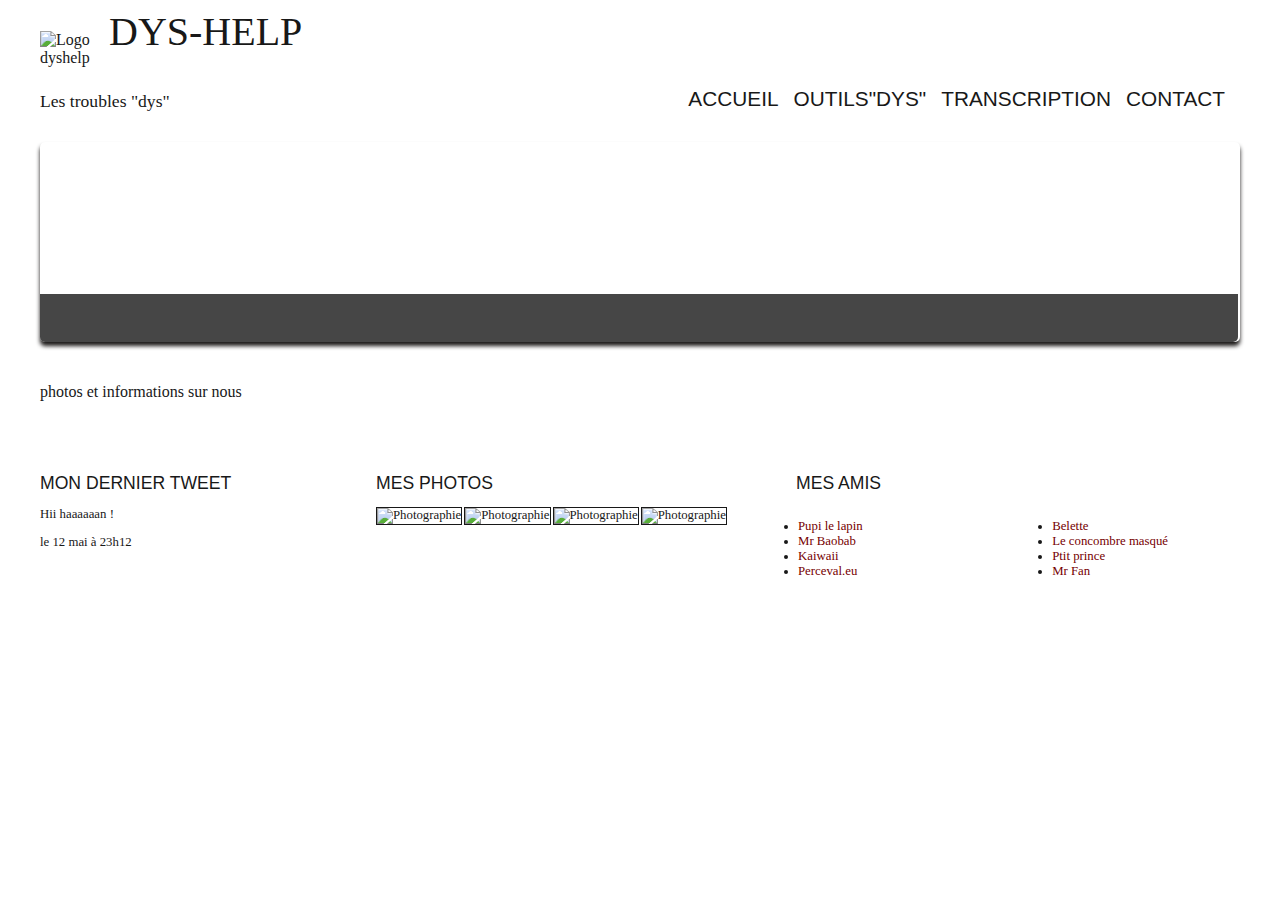
==== contact.html @ d185e53d "Changement des titres de page du site." ====
<!DOCTYPE html>
<html>
    <head>
        <meta charset="utf-8" />
        <link rel="stylesheet" href="styles.css" />
        <title>Dys-Help</title>
    </head>
    
    <body>
        <div id="bloc_page">
            <header>
                <div id="titre_principal">
                    <div id="logo">
                        <img src="images/logo2.png" alt="Logo dyshelp" />
                        <h1>DYS-HELP</h1>    
                    </div>
                    <h2> Les troubles "dys"</h2>
                </div>
                
                <nav>
                    <ul>
                        <li><a href="index.html">Accueil</a></li>
                        <li><a href="outils.html">Outils"DYS"</a></li>
                        <li><a href="transcription.html">Transcription</a></li>
                        <li><a href="contact.html">Contact</a></li>
                    </ul>
                </nav>
            </header>
            
            <div id="banniere_image">
                <div id="banniere_description">
                
                </div>
            </div>
            
            <section>
  <p> photos et informations sur nous  </p>
               
                   
                
            </section>
            
            <footer>
                 <div id="tweet">
                    <h1>Mon dernier tweet</h1>
                    <p>Hii haaaaaan !</p>
                    <p>le 12 mai à 23h12</p>
                </div>
                <div id="mes_photos">
                    <h1>Mes photos</h1>
                    <p><img src="images/photo1.jpg" alt="Photographie" /><img src="images/photo2.jpg" alt="Photographie" /><img src="images/photo3.jpg" alt="Photographie" /><img src="images/photo4.jpg" alt="Photographie" /></p>
                </div>
                <div id="mes_amis">
                    <h1>Mes amis</h1>
                    <div id="listes_amis">
                        <ul>
                            <li><a href="#">Pupi le lapin</a></li>
                            <li><a href="#">Mr Baobab</a></li>
                            <li><a href="#">Kaiwaii</a></li>
                            <li><a href="#">Perceval.eu</a></li>
                        </ul>
                        <ul>
                            <li><a href="#">Belette</a></li>
                            <li><a href="#">Le concombre masqué</a></li>
                            <li><a href="#">Ptit prince</a></li>
                            <li><a href="#">Mr Fan</a></li>
                        </ul>
                    </div>
                </div>
                
               
            </footer>
        </div>
    </body>
</html>
---- styles.css ----
/* Définition des polices personnalisées 

 @font-face { font-family: Delicious; src: local('OpenDyslexic-Regular.otf'); }
 @font-face { font-family: Delicious; font-weight: bold; src: local('OpenDyslexic-Bold.otf');}*/

 @font-face {
    font-family: Delicious;
    src: url("OpenDyslexic-Regular.otf") format("opentype");
    font-weight: normal;
    font-style: normal;
}

@font-face {
    font-family: Delicious-Bold;
    font-weight: bold;
    src: url("OpenDyslexic-Bold.otf") format("opentype");
}
/* Eléments principaux de la page */

body
{
    background: url('images/fond4.jpg');
    font-family: Delicious ;
    font-weight: normal;
    color: #181818;
}

#bloc_page
{
    width: 1200px;
    margin: auto;
}

section h1, footer h1, nav a
{
    font-family: Delicious, Arial, sans-serif;
    font-weight: normal;
    text-transform: uppercase;
}
/* Header */

header
{
    background: url('images/separateurs.png') repeat-x bottom;
    display: flex;
    justify-content: space-between;
    align-items: flex-end;
}

#titre_principal
{
    display: flex;
    flex-direction: column;
}

#logo
{
    display: flex;
    flex-direction: row;
    align-items: baseline;
}

#logo img
{
    width: 59px;
    height: 60px;
}

header h1
{
    font-family: 'BallparkWeiner', serif;
    font-size: 2.5em;
    font-weight: normal;
    margin: 0 0 0 10px;
}

header h2
{
    font-family: Delicious;
    font-size: 1.1em;
    margin-top: 0px;
    font-weight: normal;
}
/* Navigation */

nav ul
{
    list-style-type: none;
    display: flex;
}

nav li
{
    margin-right: 15px;
}

nav a
{
    font-size: 1.3em;
    color: #181818;
    padding-bottom: 3px;
    text-decoration: none;
}

nav a:hover
{
    color: #760001;
    border-bottom: 3px solid #760001;
}

/* Bannière */

#banniere_image
{
    margin-top: 15px;
    height: 200px;
    border-radius: 5px;
    background: url('images/ban2.png') no-repeat;
    position: relative;
    box-shadow: 0px 4px 4px #1c1a19;
    margin-bottom: 25px;
}

#banniere_description
{
    position: absolute;
    bottom: 0;
    border-radius: 0px 0px 5px 5px;
    width: 99.5%;
    height: 33px;
    padding-top: 15px;
    padding-left: 4px;
    background-color: rgba(24,24,24,0.8);
    color: white;
    font-size: 0.8em;
    
}



/* Corps */

section
{
    display: flex;
    margin-bottom: 20px;
}

article, aside
{
    text-align: justify;
}

article
{
    margin-right: 20px;
    flex: 3;
}

.ico_categorie
{
    vertical-align: middle;
    margin-right: 8px;
}

article p
{
    font-size: 0.8em;
}

aside
{
    flex: 1.2;
    position: static;
    background-color: #706b64;
    box-shadow: 0px 2px 5px #1c1a19;
    border-radius: 5px;
    padding: 10px;
    color: white;
    font-size: 0.9em;
}

#searchbar{position:relative; width:1040px; height:auto;}
.formulaire               {display:inline-block;}
.formulaire .champ       {width:600px; height:25px;}
.formulaire .bouton       { background-image: url(images/searchbar_button.png);background-repeat: no-repeat;width: 35px;height: 35px;padding: 0; }

input.search {
    width: 3em;  height: 2em;
}





/* Footer */

footer
{
    display: flex;
    background:  url('images/ico_top.png') no-repeat top center, url('images/separateur.png') repeat-x top, url('images/ombre.png') repeat-x top;
    padding-top: 25px;
}

footer p, footer ul
{
    font-size: 0.8em;
}

footer h1
{
    font-size: 1.1em;
}


#tweet
{
    width: 28%;
}

#mes_photos
{
    width: 35%;
}

#mes_amis
{
    width: 31%;
}

#mes_photos img
{
    border: 1px solid #181818;
    margin-right: 2px;
}

#listes_amis
{
    display: flex;
    justify-content: space-between;
    margin-top: 0;
}

#mes_amis ul
{
    list-style-image: url('images/ico_liensexterne.png');
    padding-left: 2px;
}

#mes_amis a
{
    text-decoration: none;
    color: #760001;
}
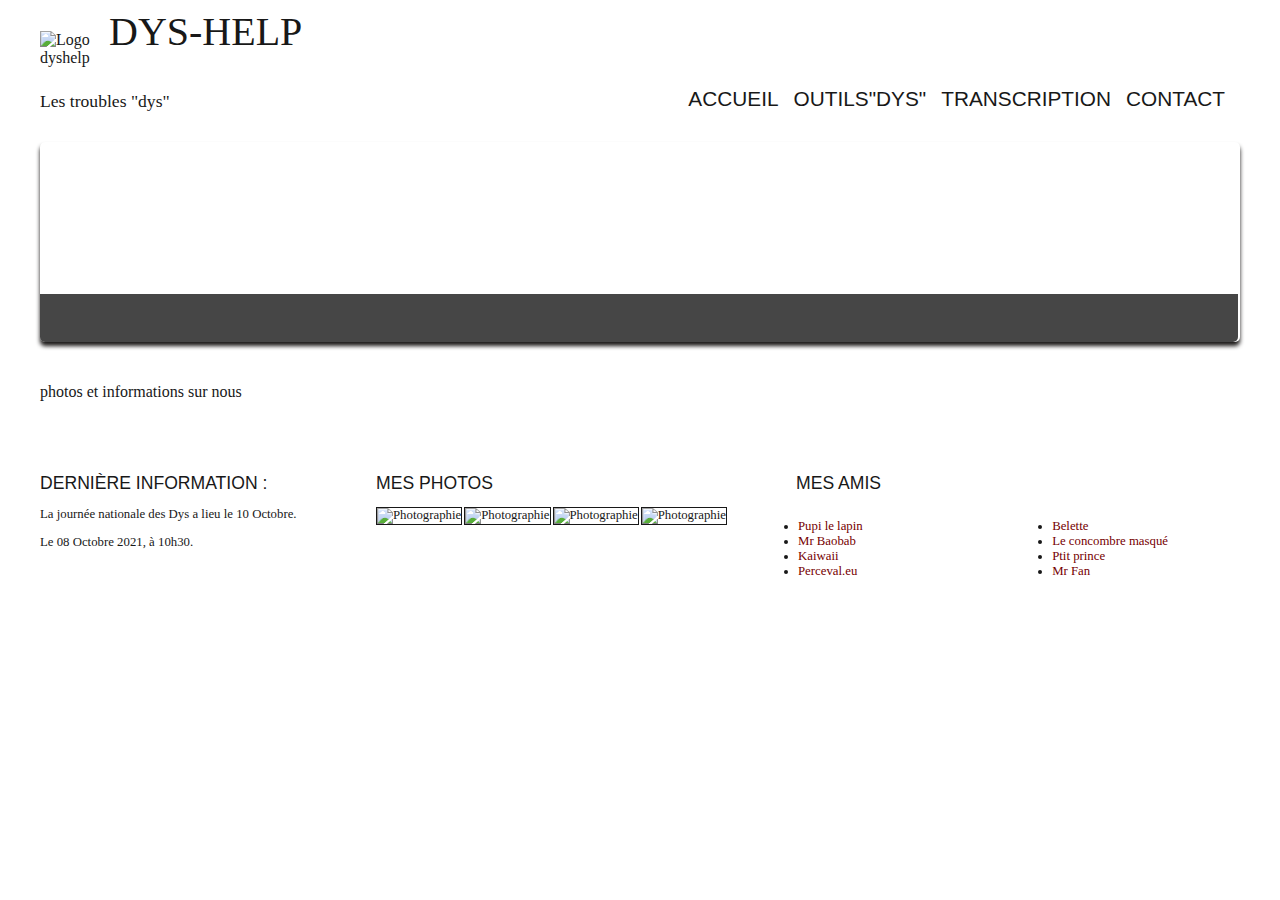
==== commit 16e2c95d: "Changement d'informations sur le footer" ====
--- a/contact.html
+++ b/contact.html
@@ -4,6 +4,7 @@
         <meta charset="utf-8" />
         <link rel="stylesheet" href="styles.css" />
         <title>Dys-Help</title>
+        <link rel="icon" type="image/png" sizes="16x16" href="images/logo2.png">
     </head>
     
     <body>
@@ -42,9 +43,9 @@
             
             <footer>
                  <div id="tweet">
-                    <h1>Mon dernier tweet</h1>
-                    <p>Hii haaaaaan !</p>
-                    <p>le 12 mai à 23h12</p>
+                    <h1>Dernière information :</h1>
+                    <p>La journée nationale des Dys a lieu le 10 Octobre.</p>
+                    <p>Le 08 Octobre 2021, à 10h30.</p>
                 </div>
                 <div id="mes_photos">
                     <h1>Mes photos</h1>
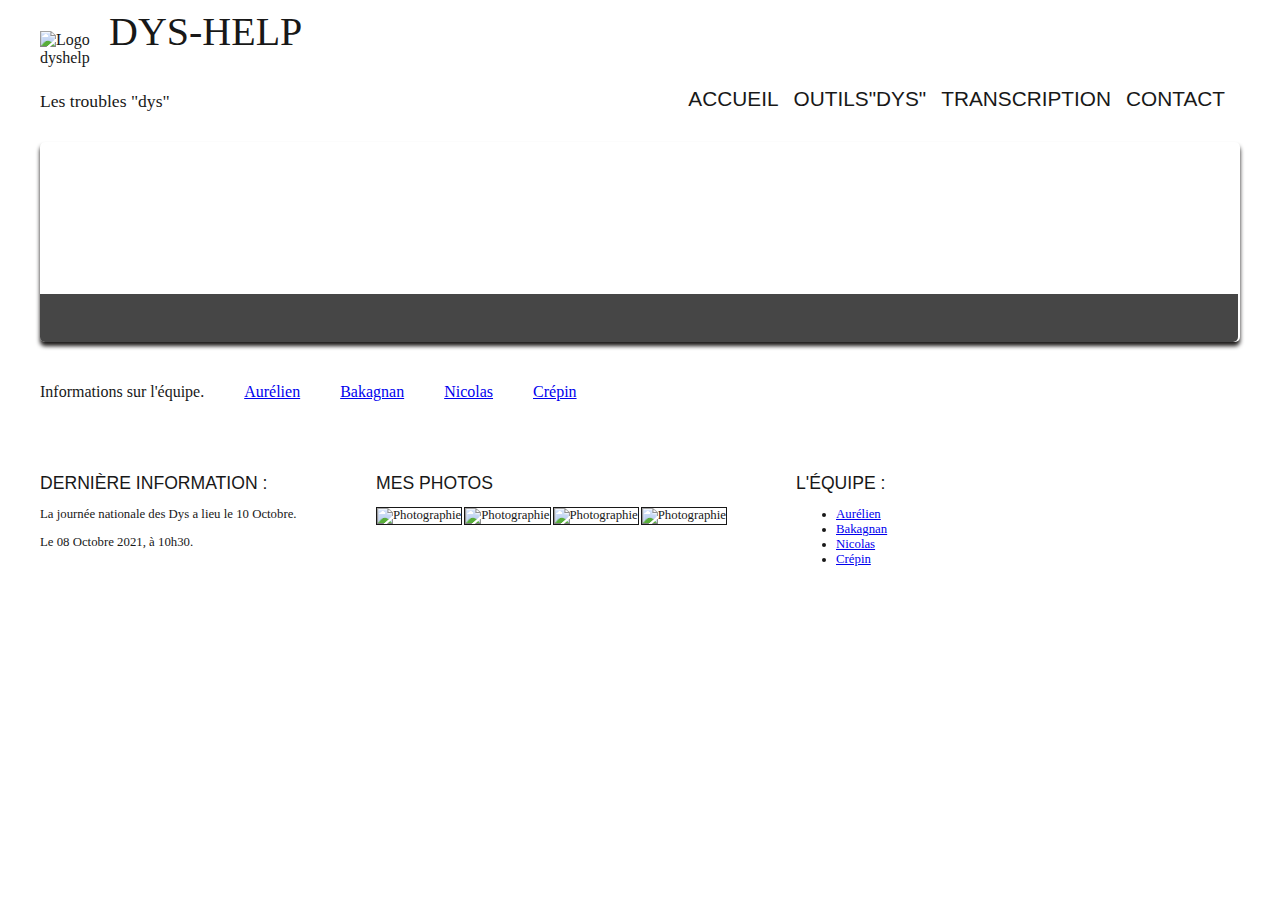
==== commit 7b27ed56: "Changements sur le footer." ====
--- a/contact.html
+++ b/contact.html
@@ -35,7 +35,11 @@
             </div>
             
             <section>
-  <p> photos et informations sur nous  </p>
+  <p> Informations sur l'équipe.</p><br>
+    <ul><a href="#">Aurélien</a></ul>
+    <ul><a href="#">Bakagnan</a></ul>
+    <ul><a href="#">Nicolas</a></ul>
+    <ul><a href="#">Crépin</a></ul>
                
                    
                 
@@ -51,20 +55,14 @@
                     <h1>Mes photos</h1>
                     <p><img src="images/photo1.jpg" alt="Photographie" /><img src="images/photo2.jpg" alt="Photographie" /><img src="images/photo3.jpg" alt="Photographie" /><img src="images/photo4.jpg" alt="Photographie" /></p>
                 </div>
-                <div id="mes_amis">
-                    <h1>Mes amis</h1>
-                    <div id="listes_amis">
+                <div id="l'équipe">
+                    <h1>L'équipe :</h1>
+                    <div id="l'équipe">
                         <ul>
-                            <li><a href="#">Pupi le lapin</a></li>
-                            <li><a href="#">Mr Baobab</a></li>
-                            <li><a href="#">Kaiwaii</a></li>
-                            <li><a href="#">Perceval.eu</a></li>
-                        </ul>
-                        <ul>
-                            <li><a href="#">Belette</a></li>
-                            <li><a href="#">Le concombre masqué</a></li>
-                            <li><a href="#">Ptit prince</a></li>
-                            <li><a href="#">Mr Fan</a></li>
+                            <li><a href="#">Aurélien</a></li>
+                            <li><a href="#">Bakagnan</a></li>
+                            <li><a href="#">Nicolas</a></li>
+                            <li><a href="#">Crépin</a></li>
                         </ul>
                     </div>
                 </div>
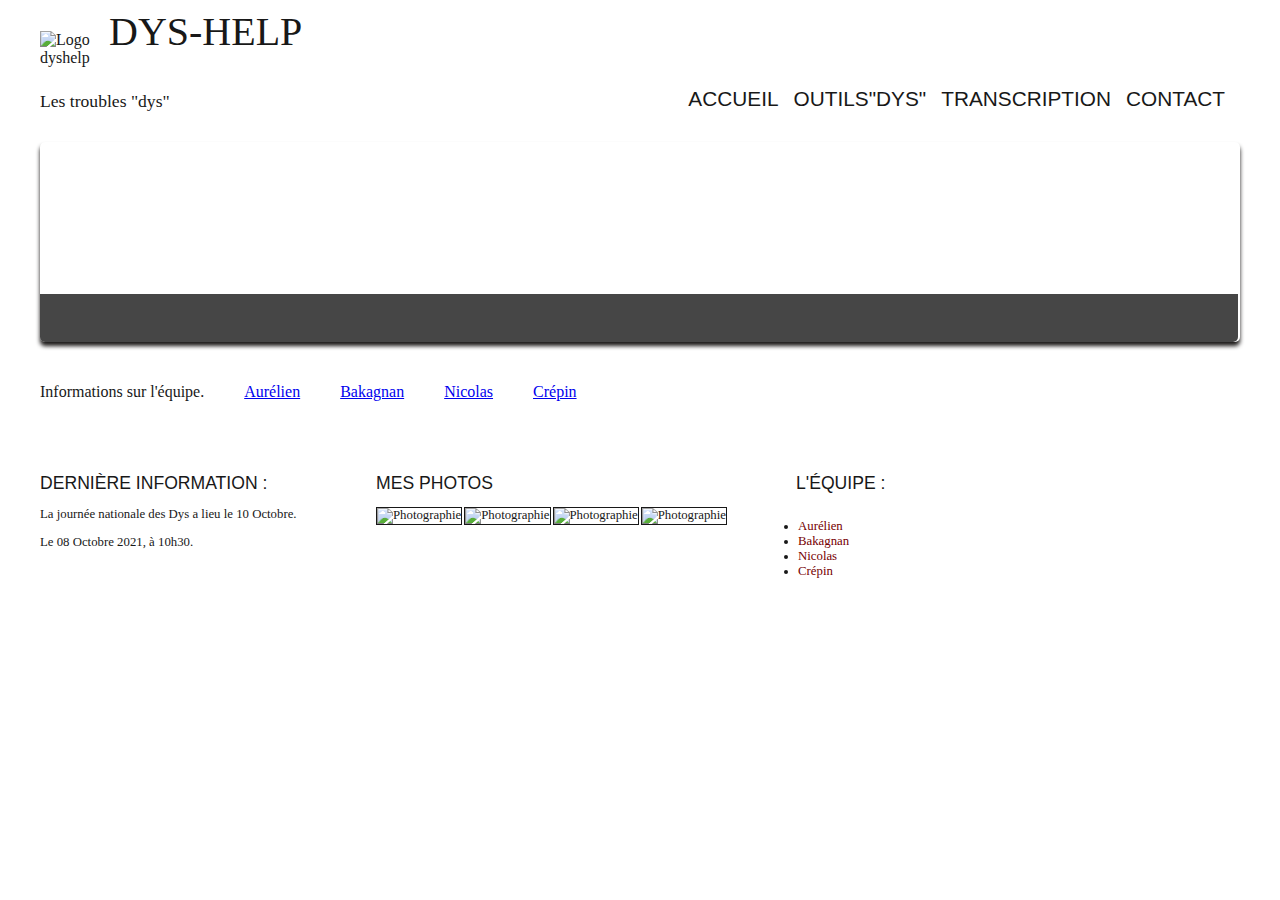
==== commit b773c6a5: "Changements footer" ====
--- a/contact.html
+++ b/contact.html
@@ -55,9 +55,9 @@
                     <h1>Mes photos</h1>
                     <p><img src="images/photo1.jpg" alt="Photographie" /><img src="images/photo2.jpg" alt="Photographie" /><img src="images/photo3.jpg" alt="Photographie" /><img src="images/photo4.jpg" alt="Photographie" /></p>
                 </div>
-                <div id="l'équipe">
+                <div id="mes_amis">
                     <h1>L'équipe :</h1>
-                    <div id="l'équipe">
+                    <div id="listes_amis">
                         <ul>
                             <li><a href="#">Aurélien</a></li>
                             <li><a href="#">Bakagnan</a></li>
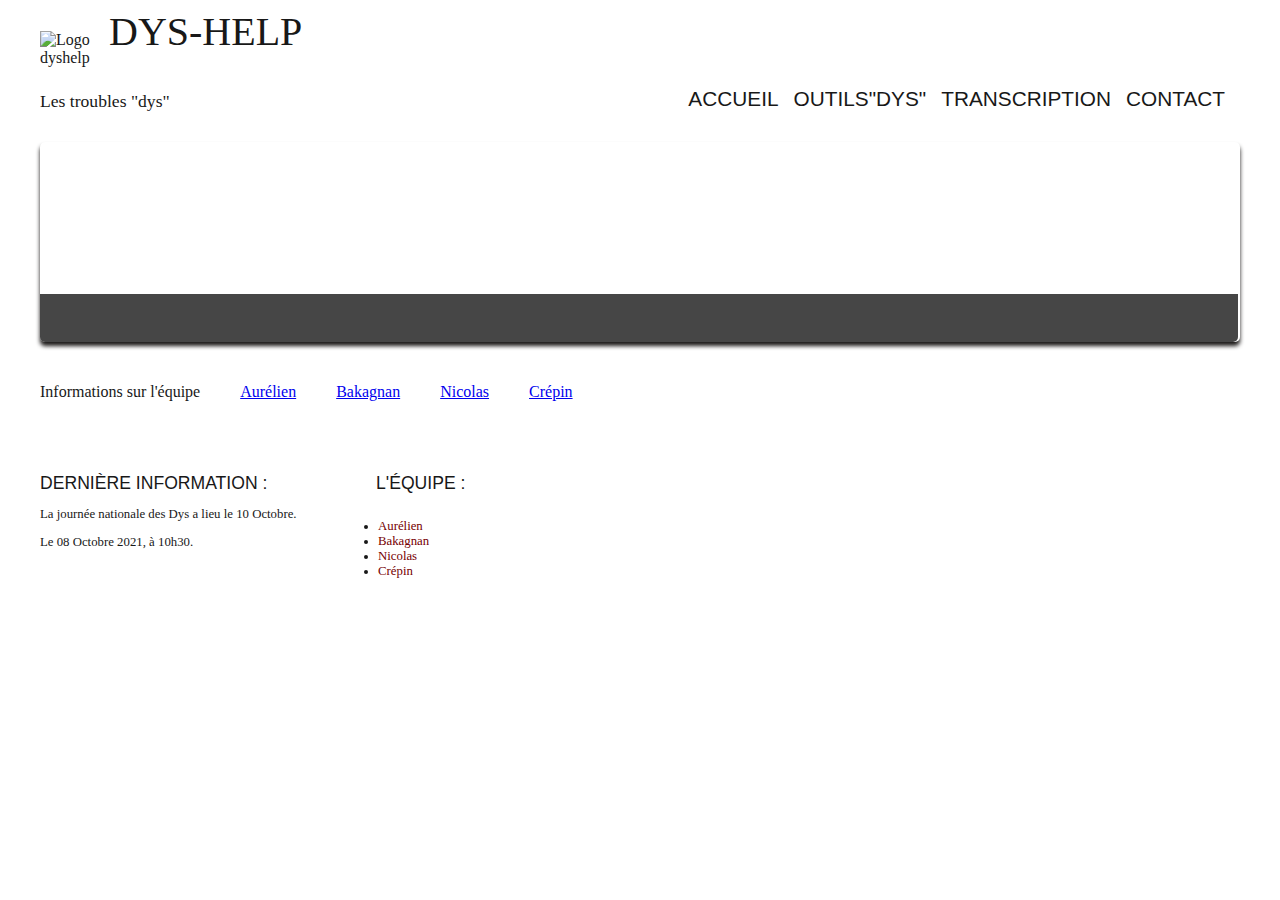
==== commit 7372c9d1: "Contact-s" ====
--- a/contact.html
+++ b/contact.html
@@ -35,7 +35,7 @@
             </div>
             
             <section>
-  <p> Informations sur l'équipe.</p><br>
+  <p> Informations sur l'équipe</p><br>
     <ul><a href="#">Aurélien</a></ul>
     <ul><a href="#">Bakagnan</a></ul>
     <ul><a href="#">Nicolas</a></ul>
@@ -51,13 +51,10 @@
                     <p>La journée nationale des Dys a lieu le 10 Octobre.</p>
                     <p>Le 08 Octobre 2021, à 10h30.</p>
                 </div>
-                <div id="mes_photos">
-                    <h1>Mes photos</h1>
-                    <p><img src="images/photo1.jpg" alt="Photographie" /><img src="images/photo2.jpg" alt="Photographie" /><img src="images/photo3.jpg" alt="Photographie" /><img src="images/photo4.jpg" alt="Photographie" /></p>
-                </div>
-                <div id="mes_amis">
+                
+                <div id="l_equipe">
                     <h1>L'équipe :</h1>
-                    <div id="listes_amis">
+                    <div id="Equipe">
                         <ul>
                             <li><a href="#">Aurélien</a></li>
                             <li><a href="#">Bakagnan</a></li>
--- a/styles.css
+++ b/styles.css
@@ -190,9 +190,6 @@
 }
 
 
-
-
-
 /* Footer */
 
 footer
@@ -223,7 +220,7 @@
     width: 35%;
 }
 
-#mes_amis
+#l_equipe
 {
     width: 31%;
 }
@@ -234,21 +231,63 @@
     margin-right: 2px;
 }
 
-#listes_amis
+#Equipe
 {
     display: flex;
     justify-content: space-between;
     margin-top: 0;
 }
 
-#mes_amis ul
+#l_equipe ul
 {
     list-style-image: url('images/ico_liensexterne.png');
     padding-left: 2px;
 }
 
-#mes_amis a
+#l_equipe a
 {
     text-decoration: none;
     color: #760001;
 }
+#myInput {
+    background-image: url('/css/searchicon.png'); /* Add a search icon to input */
+    background-position: 10px 12px; /* Position the search icon */
+    background-repeat: no-repeat; /* Do not repeat the icon image */
+    width: 100%; /* Full-width */
+    font-size: 16px; /* Increase font-size */
+    padding: 12px 20px 12px 40px; /* Add some padding */
+    border: 1px solid #ddd; /* Add a grey border */
+    margin-bottom: 12px; /* Add some space below the input */
+  }
+  
+  #myUL {
+    /* Remove default list styling */
+    list-style-type: none;
+    padding: 0;
+    margin: 0;
+  }
+  
+  #myUL li a {
+    border: 1px solid #ddd; /* Add a border to all links */
+    margin-top: -1px; /* Prevent double borders */
+    background-color: #f6f6f6; /* Grey background color */
+    padding: 12px; /* Add some padding */
+    text-decoration: none; /* Remove default text underline */
+    font-size: 18px; /* Increase the font-size */
+    color: black; /* Add a black text color */
+    display: block; /* Make it into a block element to fill the whole list */
+  }
+  
+  #myUL li a:hover:not(.header) {
+    background-color: #eee; /* Add a hover effect to all links, except for headers */
+  }
+
+  .listTitre{
+      margin-bottom: 1px;
+      margin-top: 1px;
+      color: red;
+  }
+
+  i{
+      font-size: small;
+  }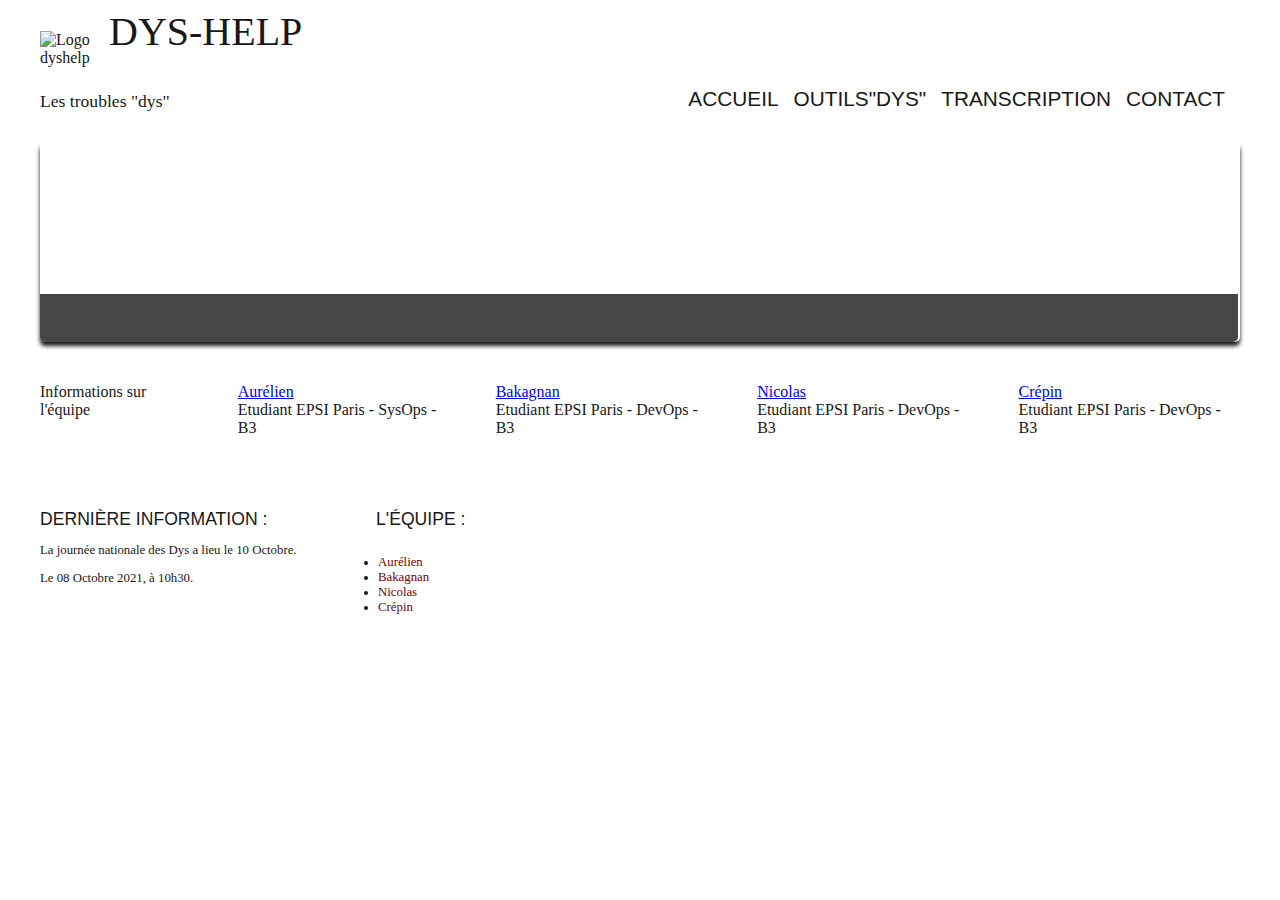
==== commit 4be0fccb: "Update contact" ====
--- a/contact.html
+++ b/contact.html
@@ -36,10 +36,10 @@
             
             <section>
   <p> Informations sur l'équipe</p><br>
-    <ul><a href="#">Aurélien</a></ul>
-    <ul><a href="#">Bakagnan</a></ul>
-    <ul><a href="#">Nicolas</a></ul>
-    <ul><a href="#">Crépin</a></ul>
+    <ul><a href="#">Aurélien<br></a>Etudiant EPSI Paris - SysOps - B3</ul>
+    <ul><a href="#">Bakagnan<br></a>Etudiant EPSI Paris - DevOps - B3</ul>
+    <ul><a href="#">Nicolas<br></a>Etudiant EPSI Paris - DevOps - B3</ul>
+    <ul><a href="#">Crépin<br></a>Etudiant EPSI Paris - DevOps - B3</ul>
                
                    
                 
